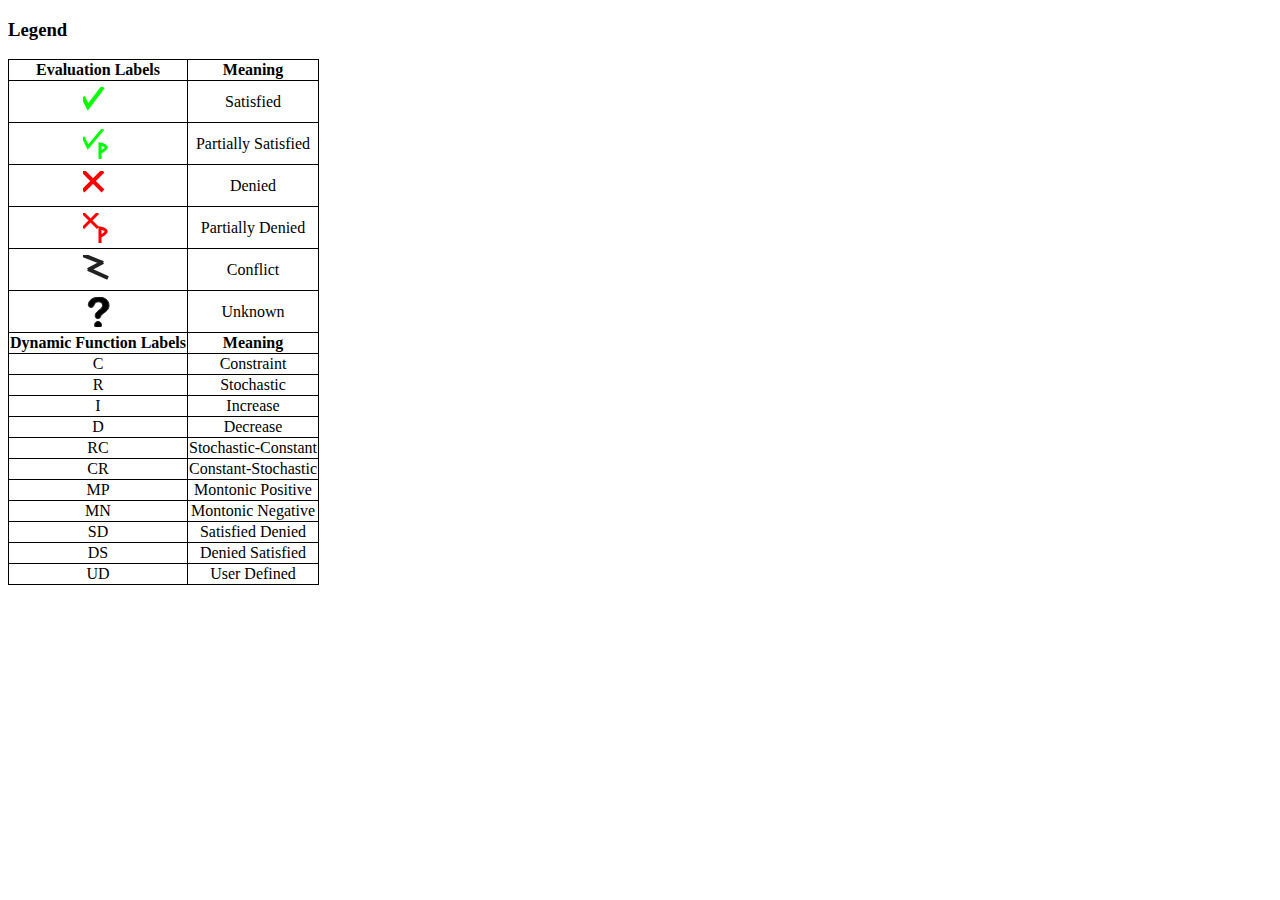
==== leaf-ui/legend.html @ d07e2061 "Initial Files" ====
<!DOCTYPE html>
<html>
    <head>
        <meta charset="utf8"/>
        <link rel="stylesheet" type="text/css" href="./css/legend_style.css" />
        <title>Legend</title>


    </head>

    <body>
        <h3> Legend</h3>
        <table>
            <tr>
                <th>Evaluation Labels</th>
                <th>Meaning</th>
            </tr>
            <tr>
                <td>
                    <svg width="30" height="30">
                        <path stroke='#00FF00' d='M 0 10 L 5 20 L 20 0 L 5 20 L 0 10' stroke-width=4 />
                    </svg>    
                </td>
                <td>
                    Satisfied
                </td>
                
            </tr>
            <tr>
                <td>
                    <svg width="30" height="30">
                        <!-- <path d='M 18 18 L 18 23 M 0 10 L 5 20 L 20 0 L 5 20 L 0 10 M 0 20' stroke='#00FF00' stroke-width=4 /> -->
                        <path stroke='#00FF00' d='M 0 8 L 5 18 L 20 0 L 5 18 L 0 8 M 17 30 L 17 15 C 17 15 30 17 18 23' stroke-width=3 fill="transparent"/>
                    </svg>  
                </td>
                <td>
                    Partially Satisfied
                </td>
            </tr>
            
            <tr>
                <td>
                    <svg width="30" height="30">
                        <path d='M 0 20 L 20 0 M 10 10 L 0 0 L 20 20' stroke='#FF0000' stroke-width=4 />
                    </svg>
                </td>
                <td>
                    Denied
                </td>
            </tr>
            <tr>
                <td>
                    <svg width="30" height="30">
                        <!-- <path d='M 23 23 L 23 28 M 0 20 L 20 0 M 10 10 L 0 0 L 20 20' stroke='#FF0000' stroke-width=4 /> -->
                        <path d='M 0 15 L 15 0 M 15 15 L 0 0 M 17 30 L 17 15 C 17 15 30 17 18 23' stroke='#FF0000' stroke-width=3 fill="transparent"/>
                    </svg>
                </td>
                <td>
                    Partially Denied
                </td>
            </tr>

            <tr>
                <td>
                    <svg width="30" height="30">
                        <path d='M 0 0 L 20 8 M 20 7 L 5 15 M 5 14 L 25 23' stroke='#222222' stroke-width=4 />
                    </svg>
                </td>
                <td>
                    Conflict
                </td>
            </tr>


            <tr>
                <td>
                    <svg width="30" height="30">
                        <path d='M15.255,0c5.424,0,10.764,2.498,10.764,8.473c0,5.51-6.314,7.629-7.67,9.62c-1.018,1.481-0.678,3.562-3.475,3.562 c-1.822,0-2.712-1.482-2.712-2.838c0-5.046,7.414-6.188,7.414-10.343c0-2.287-1.522-3.643-4.066-3.643 c-5.424,0-3.306,5.592-7.414,5.592c-1.483,0-2.756-0.89-2.756-2.584C5.339,3.683,10.084,0,15.255,0z M15.044,24.406
                        c1.904,0,3.475,1.566,3.475,3.476c0,1.91-1.568,3.476-3.475,3.476c-1.907,0-3.476-1.564-3.476-3.476
                        C11.568,25.973,13.137,24.406,15.044,24.406z' stroke='#222222' stroke-width=1 />
                    </svg>
                </td>
                <td>
                    Unknown
                </td>
            </tr>
            <tr>
                <th>Dynamic Function Labels</th>
                <th>Meaning</th>
            </tr>
            <tr>
                <td> C </td>
                <td> Constraint </td>
            </tr>
            <tr>
                <td> R </td>
                <td> Stochastic </td>
            </tr>
            <tr>
                <td> I </td>
                <td> Increase </td>
            </tr>
            <tr>
                <td> D </td>
                <td> Decrease </td>
            </tr>
            <tr>
                <td> RC </td>
                <td> Stochastic-Constant </td>
            </tr>
            <tr>
                <td> CR </td>
                <td> Constant-Stochastic </td>
            </tr>
            <tr>
                <td> MP </td>
                <td> Montonic Positive </td>
            </tr>
            <tr>
                <td> MN </td>
                <td> Montonic Negative </td>
            </tr>
            <tr>
                <td> SD </td>
                <td> Satisfied Denied </td>
            </tr>
            <tr>
                <td> DS </td>
                <td> Denied Satisfied</td>
            </tr>
            <tr>
                <td> UD </td>
                <td> User Defined </td>
            </tr>

        </table>
        
    </body>
---- leaf-ui/css/legend_style.css ----
table {
	border-collapse: collapse;
}
table, td, th{
	border: 1px solid black;
}

tr, th {
	text-align: center;
	vertical-align: middle;
}

svg {
	margin-top: 5px;
}
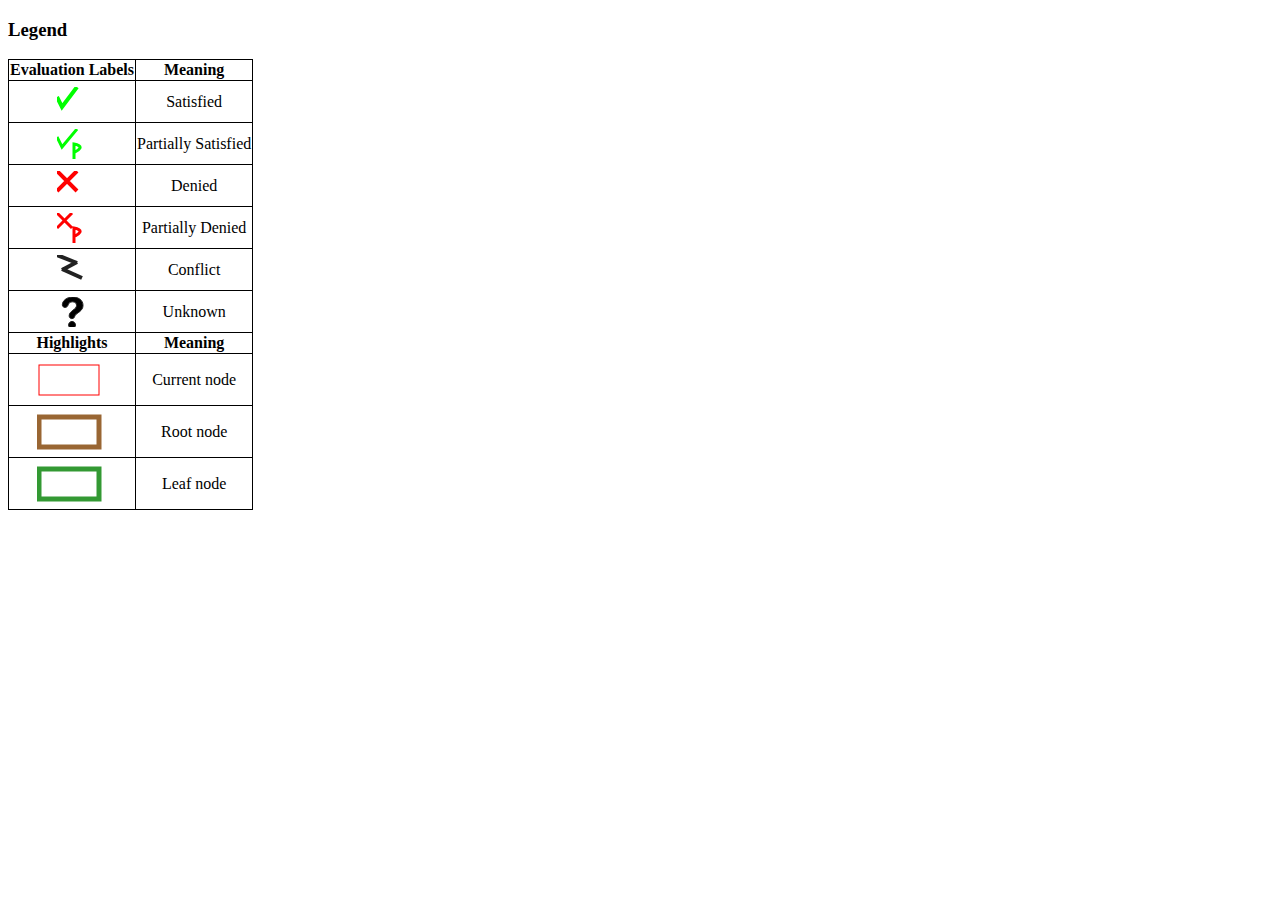
==== commit 120f3136: "Updated legend" ====
--- a/leaf-ui/legend.html
+++ b/leaf-ui/legend.html
@@ -85,53 +85,34 @@
                 </td>
             </tr>
             <tr>
-                <th>Dynamic Function Labels</th>
+                <th>Highlights</th>
                 <th>Meaning</th>
             </tr>
             <tr>
-                <td> C </td>
-                <td> Constraint </td>
+                <td> 
+                    <svg width="70" height="40">
+                        <rect x="2" y="5" width="60" height="30" style="stroke:red;fill:none;stroke-width:1" />
+                    </svg>
+                </td>
+                <td> Current node </td>
             </tr>
             <tr>
-                <td> R </td>
-                <td> Stochastic </td>
+                <td> 
+                    <svg width="70" height="40">
+                        <rect x="2" y="5" width="60" height="30" style="stroke:#996633;fill:none;stroke-width:5" />
+                    </svg>
+                </td>
+                <td> Root node </td>
             </tr>
             <tr>
-                <td> I </td>
-                <td> Increase </td>
+                <td> 
+                    <svg width="70" height="40">
+                        <rect x="2" y="5" width="60" height="30" style="stroke:#339933;fill:none;stroke-width:5" />
+                    </svg>
+                </td>
+                <td> Leaf node </td>
             </tr>
-            <tr>
-                <td> D </td>
-                <td> Decrease </td>
-            </tr>
-            <tr>
-                <td> RC </td>
-                <td> Stochastic-Constant </td>
-            </tr>
-            <tr>
-                <td> CR </td>
-                <td> Constant-Stochastic </td>
-            </tr>
-            <tr>
-                <td> MP </td>
-                <td> Montonic Positive </td>
-            </tr>
-            <tr>
-                <td> MN </td>
-                <td> Montonic Negative </td>
-            </tr>
-            <tr>
-                <td> SD </td>
-                <td> Satisfied Denied </td>
-            </tr>
-            <tr>
-                <td> DS </td>
-                <td> Denied Satisfied</td>
-            </tr>
-            <tr>
-                <td> UD </td>
-                <td> User Defined </td>
-            </tr>
+
 
         </table>
         
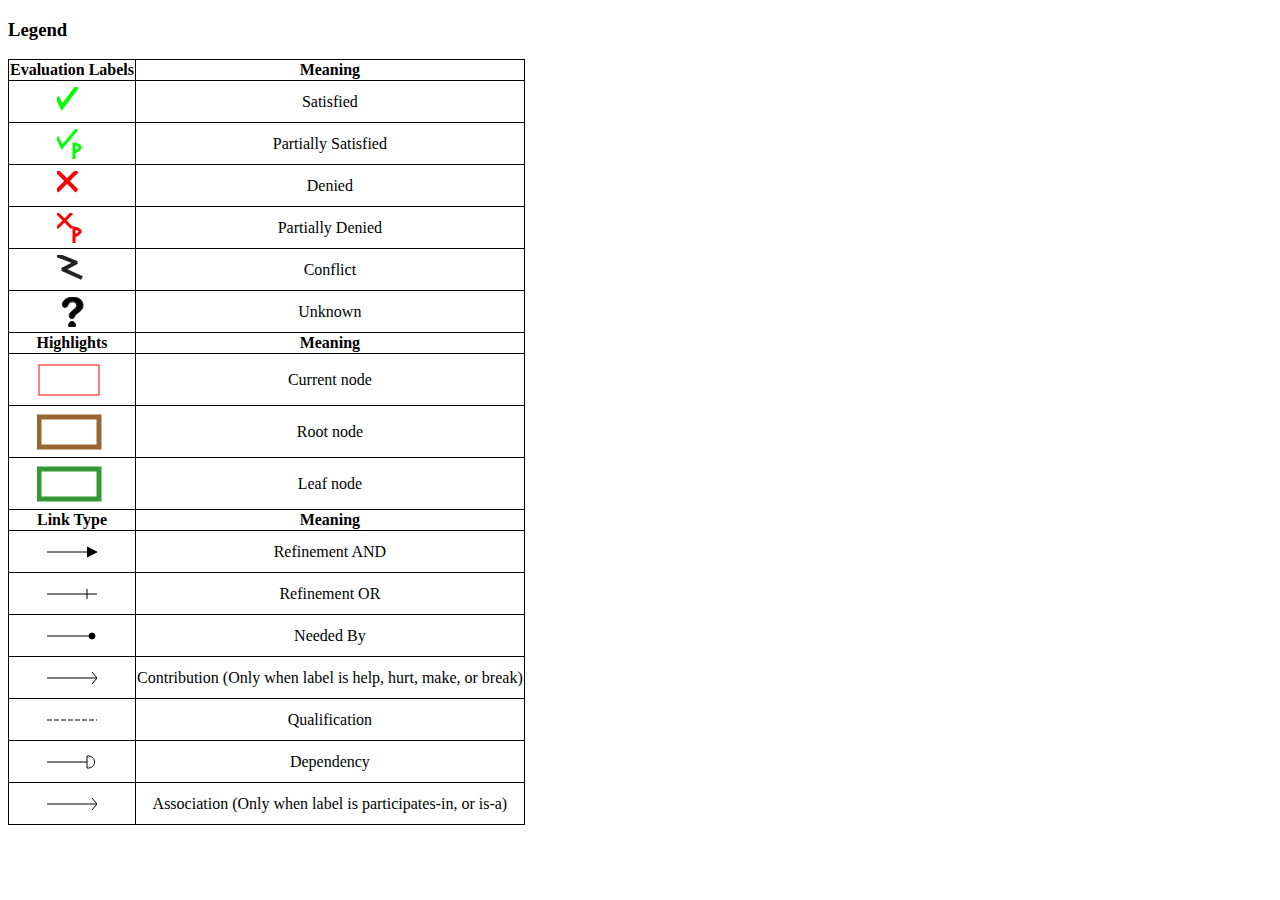
==== commit 70945264: "Added link type to legend" ====
--- a/leaf-ui/legend.html
+++ b/leaf-ui/legend.html
@@ -112,8 +112,66 @@
                 </td>
                 <td> Leaf node </td>
             </tr>
-
-
+            <tr>
+                <th>Link Type</th>
+                <th>Meaning</th>
+            </tr>
+            <tr>
+                <td> 
+                    <svg width="50" height="30">
+                        <path d='M 0 15 L 40 15 M 40 10 L 50 15 L 40 20' stroke='#000000'/>
+                    </svg>
+                </td>
+                <td> Refinement AND </td>
+            </tr>
+            <tr>
+                <td> 
+                    <svg width="50" height="30">
+                        <path d='M 0 15 L 50 15 M 40 10 L 40 20' stroke='#000000'/>
+                    </svg>
+                </td>
+                <td> Refinement OR </td>
+            </tr>
+            <tr>
+                <td> 
+                    <svg width="50" height="30">
+                        <path d='M 0 15 L 45 15 M42,15a3,3 0 1,0 6,0a3,3 0 1,0 -6,0' stroke='#000000'/>
+                    </svg>
+                </td>
+                <td> Needed By </td>
+            </tr>
+            <tr>
+                <td> 
+                    <svg width="50" height="30">
+                        <path d='M 0 15 L 50 15 M 45 9 L 50 15 L 45 21' stroke='#000000' fill='transparent'/>
+                    </svg>
+                </td>
+                <td> Contribution (Only when label is help, hurt, make, or break) </td>
+            </tr>
+            <tr>
+                <td> 
+                    <svg width="50" height="30">
+                        <path d='M 0 15 L 50 15' stroke='#000000' stroke-dasharray='5 2'/>
+                    </svg>
+                </td>
+                <td> Qualification </td>
+            </tr>
+            <tr>
+                <td> 
+                    <svg width="50" height="30">
+                        <path d='M 0 15 L 40 15 M 40 9 C 50 8, 50 22, 40 21 L 40 9 ' stroke='#000000' fill='transparent'/>
+                    </svg>
+                </td>
+                <td> Dependency </td>
+            </tr>
+            <tr>
+                <td> 
+                    <svg width="50" height="30">
+                        <path d='M 0 15 L 50 15 M 45 9 L 50 15 L 45 21' stroke='#000000' fill='transparent'/>
+                    </svg>
+                </td>
+                <td> Association (Only when label is participates-in, or is-a) </td>
+            </tr>
         </table>
         
     </body>